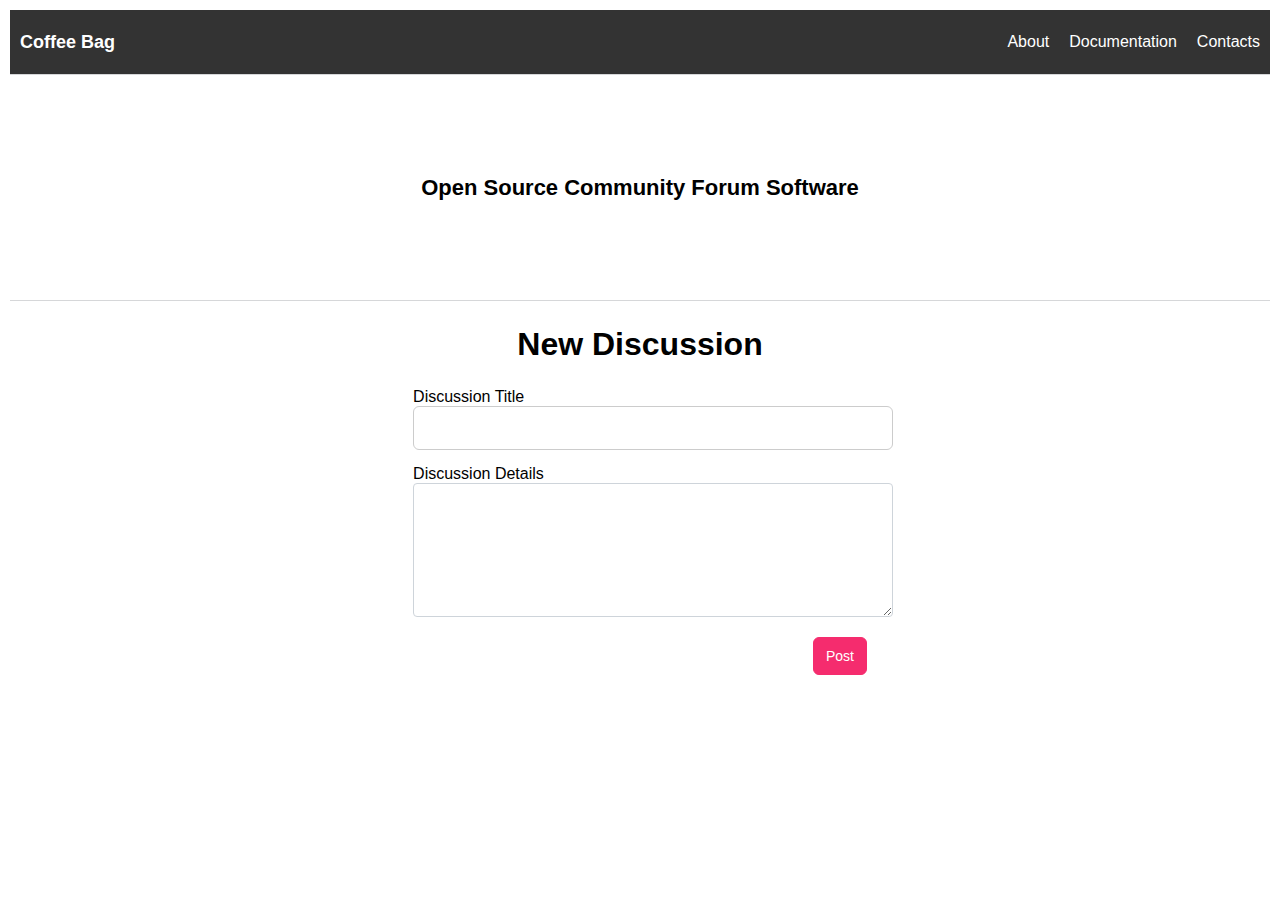
==== create-forum.html @ f16295c1 "create a page to post a forum" ====
<!DOCTYPE html>
<html lang="en">

<head>
    <meta charset="UTF-8" />
    <meta name="viewport" content="width=device-width, initial-scale=1.0" />
    <meta http-equiv="X-UA-Compatible" content="ie=edge" />
    <title>Create Forum</title>
    <link rel="stylesheet" href="create-forum.css" />
    <link rel="stylesheet" href="styles.css" />
</head>

<body>
    <div class="nav-bar">
        <div class="nav-logo">
            Coffee Bag
        </div>
        <div class="nav-details">
            <div class="nav-about">
                About
            </div>
            <div class="nav-documentation">
                Documentation
            </div>
            <div class="nav-contacts">
                Contacts
            </div>
        </div>
    </div>
    <div class="header">
        Open Source Community Forum Software
    </div>
    <div class="main-container">
        <div class="form-wrapper">
            <div class="header-form">
                New Discussion
            </div>
            <form class="forum-form">
                <label for="title">Discussion Title</label>
                <input type="text" id="Form_Name" name="Name" value="" maxlength="100" class="forum-form-title" spellcheck="true" />
                <label for="details">Discussion Details</label>
                <textarea type="text" id="Form_Name" name="Name" value="" rows="5" class=" form-description" spellcheck="true"></textarea>
                <div class="post-button-div">
                    <button class="post-button">Post</button>
                </div>
            </form>
        </div>
    </div>
</body>

</html>
---- create-forum.css ----
.header-form {
    font-size: 32px;
    font-weight: 700;
    margin-bottom: 25px;
    margin-top: 25px;
}

.forum-form-title {
    background: #fff;
    border: 1px solid #ccc;
    border-radius: 6px;
    color: #333;
    height: 36px;
    line-height: 36px;
    margin: 0;
    padding: 3px 12px;
    width: 100%;
}

.form-wrapper {
    display: flex;
    flex-direction: column;
    align-items: center;
}

.form-description {
    display: block;
    width: 100%;
    padding: 0.375rem 0.75rem;
    font-size: 1rem;
    line-height: 1.5;
    color: #495057;
    background-color: #fff;
    background-clip: padding-box;
    border: 1px solid #ced4da;
    border-radius: 0.25rem;
    transition: border-color 0.15s ease-in-out, box-shadow 0.15s ease-in-out;
}

.forum-form-title,
form-description {
    margin-bottom: 15px;
}

.post-button-div {
    display: flex;
    justify-content: flex-end;
}

.post-button {
    background: #f52c6e;
    border: 1px solid #f52c6e;
    font-size: 14px;
    font-weight: 400;
    line-height: 36px;
    min-height: 36px;
    padding: 0 12px;
    text-decoration: none;
    transition: background 0.1s ease, border 0.1s ease;
    border-radius: 6px;
    color: #fff;
    margin-top: 20px;
}
---- styles.css ----
body,
html {
    margin: 0;
    padding: 5px;
    font-family: Open Sans, Segoe UI, Helvetica Neue, Helvetica, Raleway, Arial, sans-serif;
}

.nav-bar {
    background-color: #333;
    border-bottom: 1px solid #d6d7d9;
    box-shadow: none;
    color: #ffffff;
    height: 4em;
    display: flex;
    justify-content: space-between;
    align-items: center;
}

.nav-details {
    display: flex;
    flex-direction: row;
}

.nav-details>div {
    padding: 10px;
}

.nav-logo {
    font-weight: 600;
    font-size: 18px;
    margin-left: 10px;
}

.header {
    height: 25vh;
    display: flex;
    justify-content: space-around;
    align-items: center;
    border-bottom: 1px solid #d6d7d9;
    font-weight: 800;
    font-size: 22px;
}

.forum-item {
    background: #fff;
    border-top: 1px solid #d6d7d9;
    padding: 14px 0;
    display: flex;
    flex-direction: row;
    justify-content: space-between;
}

.forum-details {
    display: flex;
}

.forum-content-details {
    display: flex;
    justify-content: flex-end;
    font-size: 12px;
}

.forum-item>div {
    padding: 10px;
}

.forum-details>div {
    padding: 10px;
}

.forum-content-details>div {
    padding: 10px;
}

.forum-title {
    color: #0291db;
    font-size: 16px;
    font-weight: 600;
    line-height: 21px;
    margin-bottom: 6px;
}

.forum-views,
.forum-comments {
    background: rgba(2, 145, 219, .9);
    border-radius: 6px;
    bottom: 6px;
    color: #fff;
    font-size: 14px;
    margin: 0;
    max-height: 70px;
    display: flex;
    align-items: center;
}

.forum-comments {
    margin-left: 10px;
}

.new-forum {
    background: #f52c6e;
    border: 1px solid #f52c6e;
    border-radius: 6px;
    color: #fff;
    font-family: Open Sans, Segoe UI, Helvetica Neue, Helvetica, Raleway, Arial, sans-serif;
    font-size: 14px;
    font-weight: 400;
    line-height: 36px;
    min-height: 36px;
    padding: 0 12px;
    text-decoration: none;
    transition: background .1s ease, border .1s ease;
}

.button-wrapper {
    display: flex;
    justify-content: flex-end;
}
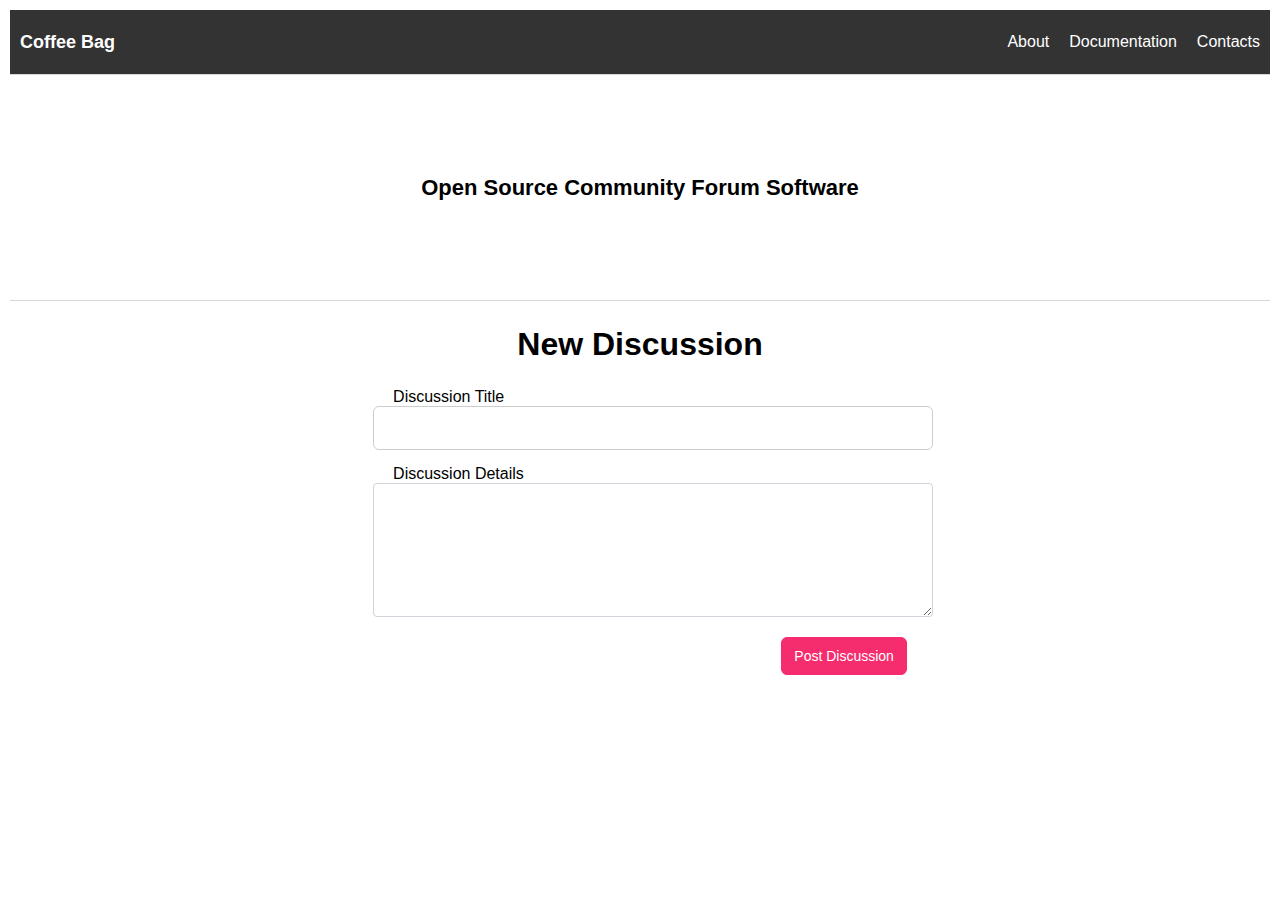
==== commit 36ba9d75: "create topic details page" ====
--- a/create-forum.html
+++ b/create-forum.html
@@ -36,12 +36,12 @@
                 New Discussion
             </div>
             <form class="forum-form">
-                <label for="title">Discussion Title</label>
+                <label for="title" class="label-div">Discussion Title</label>
                 <input type="text" id="Form_Name" name="Name" value="" maxlength="100" class="forum-form-title" spellcheck="true" />
-                <label for="details">Discussion Details</label>
+                <label for="details" class="label-div">Discussion Details</label>
                 <textarea type="text" id="Form_Name" name="Name" value="" rows="5" class=" form-description" spellcheck="true"></textarea>
                 <div class="post-button-div">
-                    <button class="post-button">Post</button>
+                    <button class="post-button">Post Discussion</button>
                 </div>
             </form>
         </div>
--- a/create-forum.css
+++ b/create-forum.css
@@ -60,4 +60,8 @@
     border-radius: 6px;
     color: #fff;
     margin-top: 20px;
+}
+
+.label-div {
+    padding: 20px;
 }